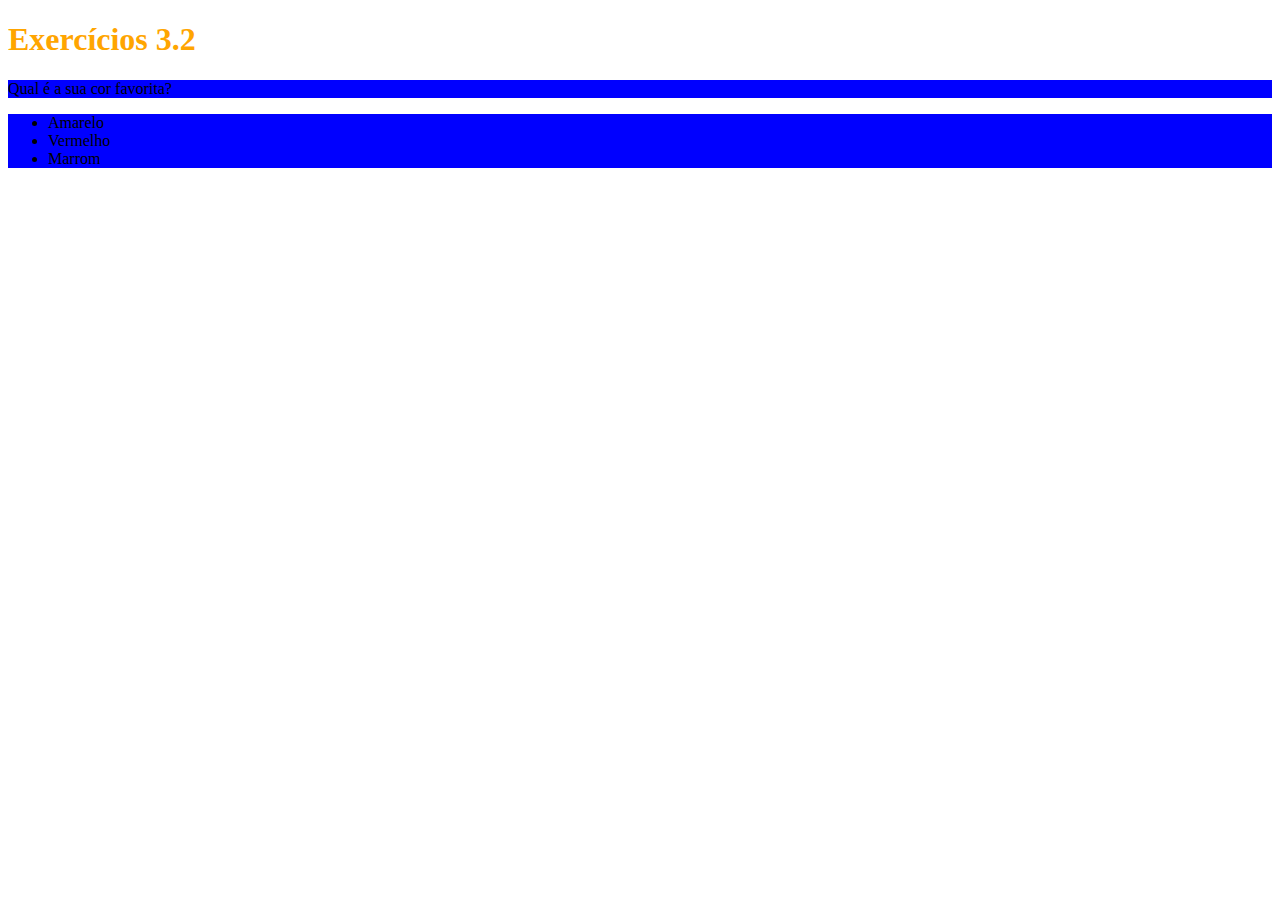
==== fundamentos/bloco-03-introducao-a-html-e-css/dia-02-html-e-css-primeiros-passos-em-css/index.html @ 2323d9be "intro css" ====
<!DOCTYPE html>
<html lang="pt-br">
  <head>
    <meta charset="UTF-8">
    <title>HTML</title>
    <style>
h1 {
    color: orange;
}
ul {
    background-color: azure;
}

.background {
    background-color: blue;
}

    </style>
  </head>
  <body>
    <h1>Exercícios 3.2</h1>
    <p class="background">Qual é a sua cor favorita?</p>
    <ul class="background">
      <li>Amarelo</li>
      <li>Vermelho</li>
      <li>Marrom</li>
    </ul>
  </body>
</html>
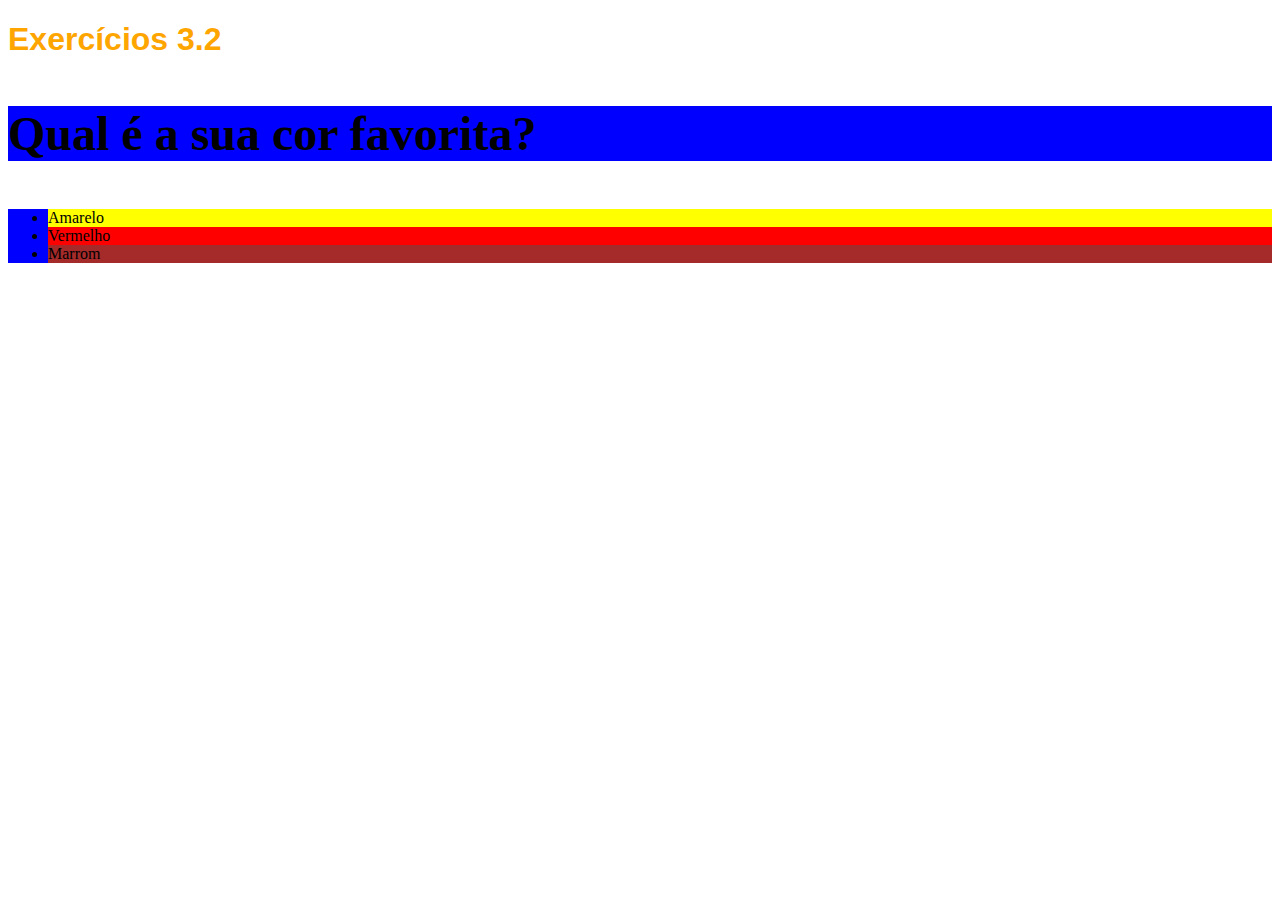
==== commit b08c91bf: "cores css" ====
--- a/fundamentos/bloco-03-introducao-a-html-e-css/dia-02-html-e-css-primeiros-passos-em-css/index.html
+++ b/fundamentos/bloco-03-introducao-a-html-e-css/dia-02-html-e-css-primeiros-passos-em-css/index.html
@@ -5,7 +5,7 @@
     <title>HTML</title>
     <style>
 h1 {
-    color: orange;
+    color: orange; font-family: sans-serif;
 }
 ul {
     background-color: azure;
@@ -15,15 +15,35 @@
     background-color: blue;
 }
 
+p {
+  font-weight: 600; font-size: 3em; 
+}
+
+body {
+  font-size: 16px;
+}
+
+#amarelo {
+  background-color: yellow;
+}
+
+#vermelho {
+  background-color: red;
+}
+
+#marrom {
+  background-color: brown;
+}
+
     </style>
   </head>
   <body>
     <h1>Exercícios 3.2</h1>
     <p class="background">Qual é a sua cor favorita?</p>
     <ul class="background">
-      <li>Amarelo</li>
-      <li>Vermelho</li>
-      <li>Marrom</li>
+      <li id="amarelo">Amarelo</li>
+      <li id="vermelho">Vermelho</li>
+      <li id="marrom">Marrom</li>
     </ul>
   </body>
 </html>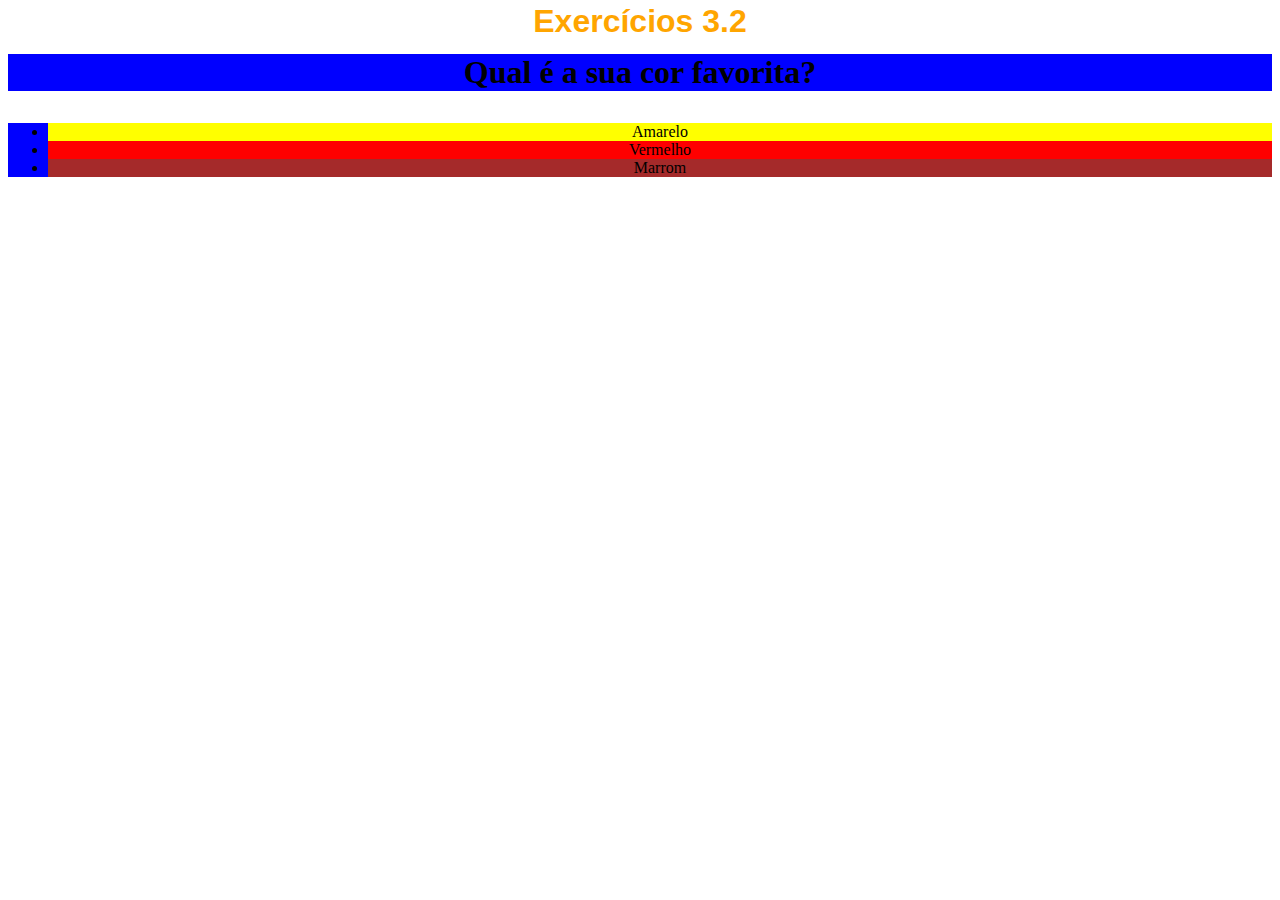
==== commit 5321a7ba: "fonts,alinhamentos e estilos" ====
--- a/fundamentos/bloco-03-introducao-a-html-e-css/dia-02-html-e-css-primeiros-passos-em-css/index.html
+++ b/fundamentos/bloco-03-introducao-a-html-e-css/dia-02-html-e-css-primeiros-passos-em-css/index.html
@@ -5,18 +5,21 @@
     <title>HTML</title>
     <style>
 h1 {
-    color: orange; font-family: sans-serif;
+    color: orange; font-family: sans-serif; line-height: 1px;  text-align: center; 
+
 }
+
 ul {
-    background-color: azure;
+    background-color: azure; text-align: center; 
 }
 
 .background {
     background-color: blue;
 }
 
+
 p {
-  font-weight: 600; font-size: 3em; 
+  font-weight: 600; font-size: 2em; text-align: center; 
 }
 
 body {
@@ -35,6 +38,7 @@
   background-color: brown;
 }
 
+
     </style>
   </head>
   <body>
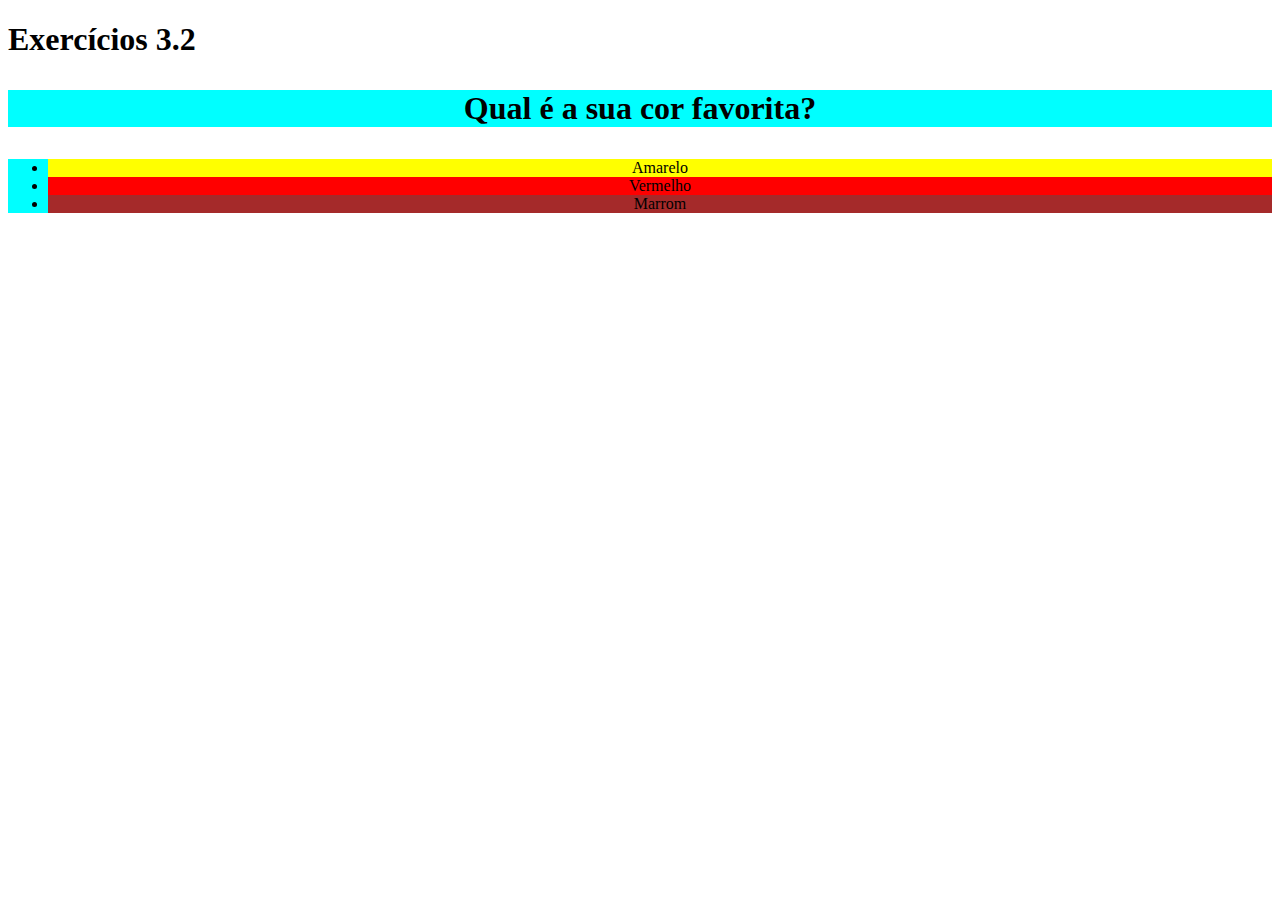
==== commit c9aea46c: "criação de link style externo" ====
--- a/fundamentos/bloco-03-introducao-a-html-e-css/dia-02-html-e-css-primeiros-passos-em-css/index.html
+++ b/fundamentos/bloco-03-introducao-a-html-e-css/dia-02-html-e-css-primeiros-passos-em-css/index.html
@@ -3,43 +3,9 @@
   <head>
     <meta charset="UTF-8">
     <title>HTML</title>
-    <style>
-h1 {
-    color: orange; font-family: sans-serif; line-height: 1px;  text-align: center; 
 
-}
+    <link rel="stylesheet" type="text/css" href="style.css">
 
-ul {
-    background-color: azure; text-align: center; 
-}
-
-.background {
-    background-color: blue;
-}
-
-
-p {
-  font-weight: 600; font-size: 2em; text-align: center; 
-}
-
-body {
-  font-size: 16px;
-}
-
-#amarelo {
-  background-color: yellow;
-}
-
-#vermelho {
-  background-color: red;
-}
-
-#marrom {
-  background-color: brown;
-}
-
-
-    </style>
   </head>
   <body>
     <h1>Exercícios 3.2</h1>
--- a/fundamentos/bloco-03-introducao-a-html-e-css/dia-02-html-e-css-primeiros-passos-em-css/style.css
+++ b/fundamentos/bloco-03-introducao-a-html-e-css/dia-02-html-e-css-primeiros-passos-em-css/style.css
@@ -0,0 +1,40 @@
+<style>
+
+      h1 {
+          color: orange;  font-family: sans-serif; line-height: 1px;  text-align: center;
+      
+      }
+      
+      ul {
+          background-color: azure; text-align: center; 
+      }
+      
+      .background {
+          background-color: aqua;
+      }
+      
+      
+      p {
+        font-weight: 600; font-size: 2em; text-align: center; 
+      }
+      
+      body {
+        font-size: 16px;
+      }
+      
+      #amarelo {
+        background-color: yellow;
+      }
+      
+      #vermelho {
+        background-color: red;
+      }
+      
+      #marrom {
+        background-color: brown;
+      }
+
+    
+      
+      
+          </style>